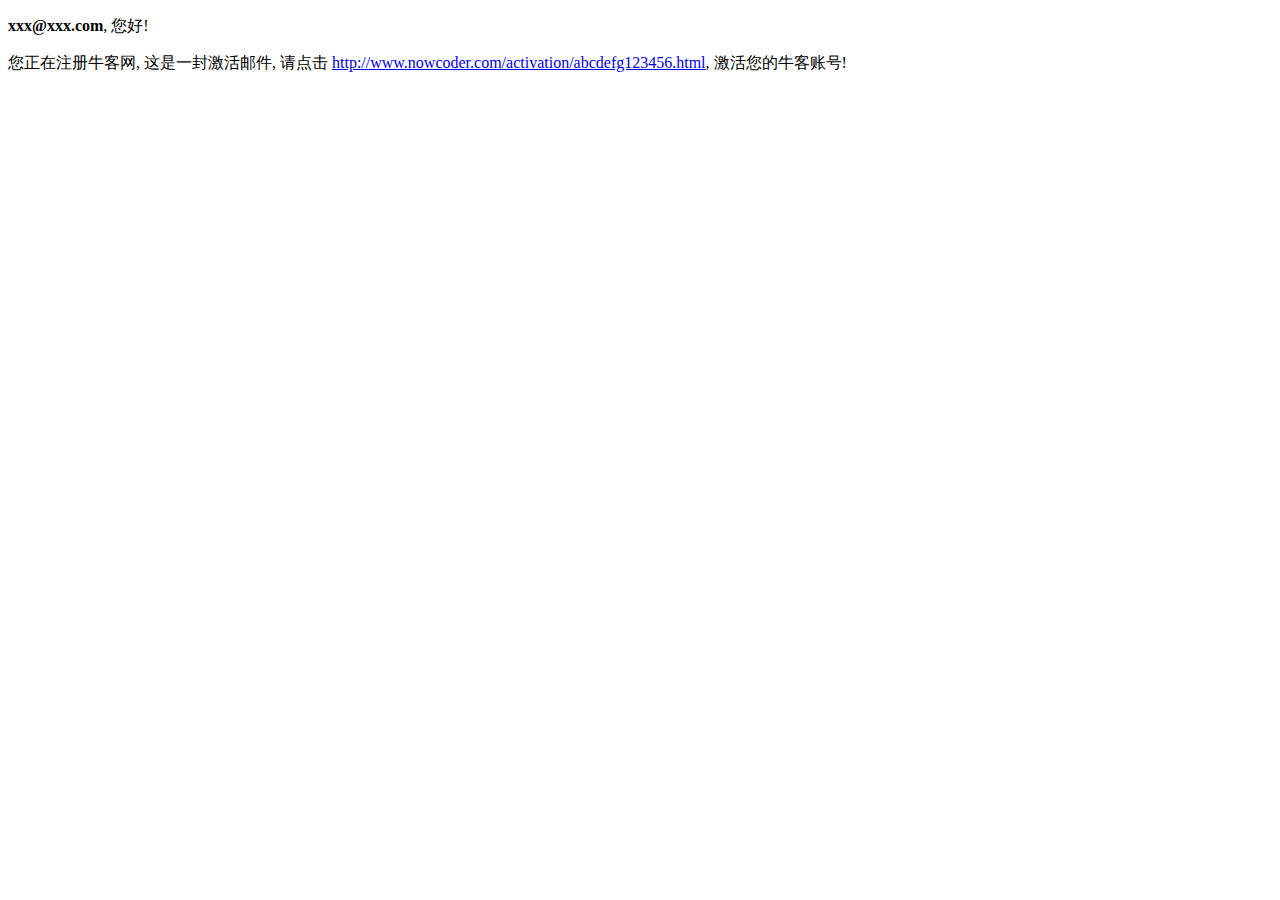
==== src/main/resources/templates/mail/activation.html @ 6377721b "首页" ====
<!doctype html>
<html lang="en">
<head>
    <meta charset="utf-8">
    <link rel="icon" href="https://static.nowcoder.com/images/logo_87_87.png"/>
    <title>牛客网-激活账号</title>
</head>
<body>
	<div>
		<p>
			<b>xxx@xxx.com</b>, 您好!
		</p>
		<p>
			您正在注册牛客网, 这是一封激活邮件, 请点击 
			<a href="#">http://www.nowcoder.com/activation/abcdefg123456.html</a>,
			激活您的牛客账号!
		</p>
	</div>
</body>
</html>
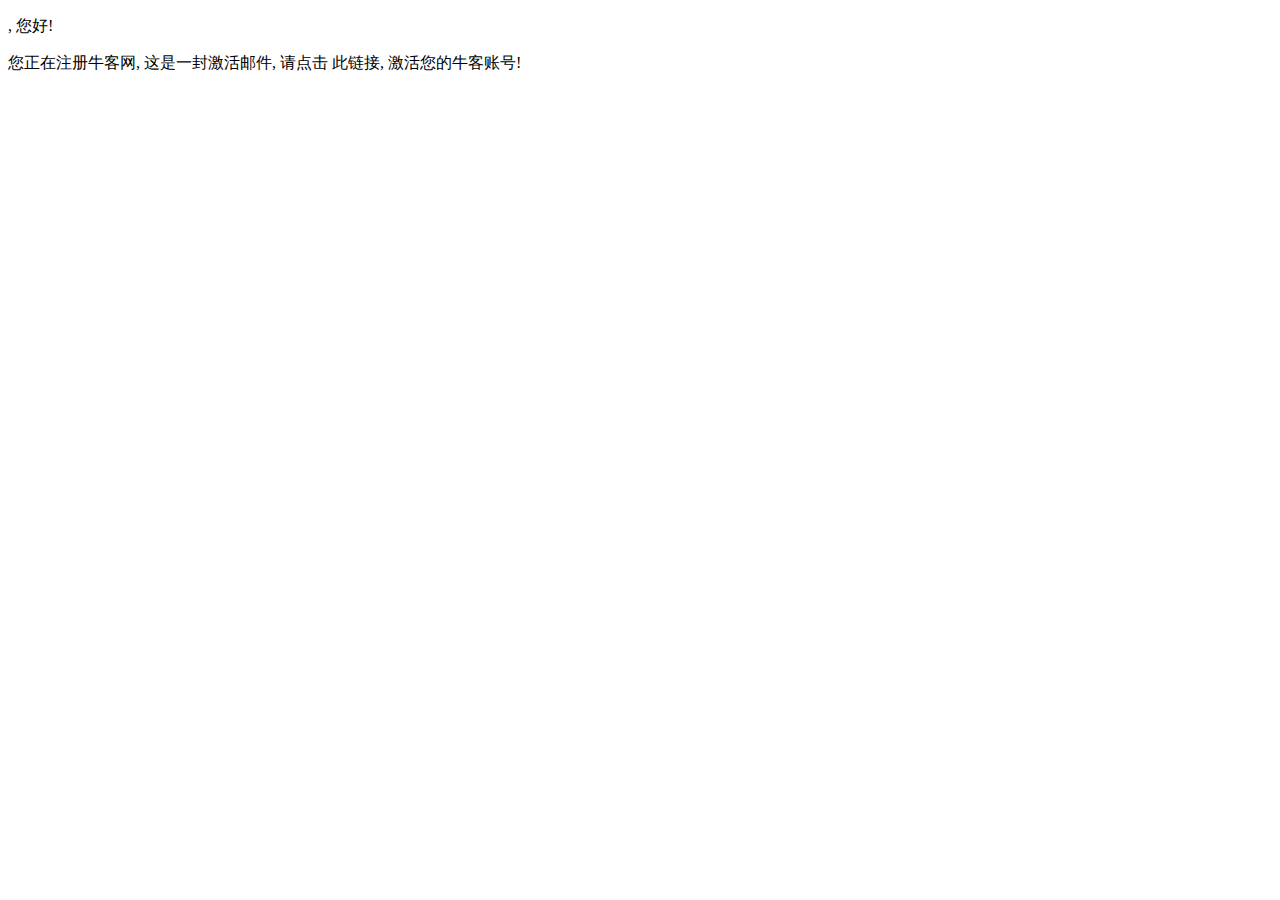
==== commit 66227a32: "login" ====
--- a/src/main/resources/templates/mail/activation.html
+++ b/src/main/resources/templates/mail/activation.html
@@ -1,5 +1,5 @@
 <!doctype html>
-<html lang="en">
+<html lang="en" xmlns:th="www.thymeleaf.org">
 <head>
     <meta charset="utf-8">
     <link rel="icon" href="https://static.nowcoder.com/images/logo_87_87.png"/>
@@ -8,11 +8,11 @@
 <body>
 	<div>
 		<p>
-			<b>xxx@xxx.com</b>, 您好!
+			<b th:text="${email}"></b>, 您好!
 		</p>
 		<p>
 			您正在注册牛客网, 这是一封激活邮件, 请点击 
-			<a href="#">http://www.nowcoder.com/activation/abcdefg123456.html</a>,
+			<a th:href="${url}">此链接</a>,
 			激活您的牛客账号!
 		</p>
 	</div>
